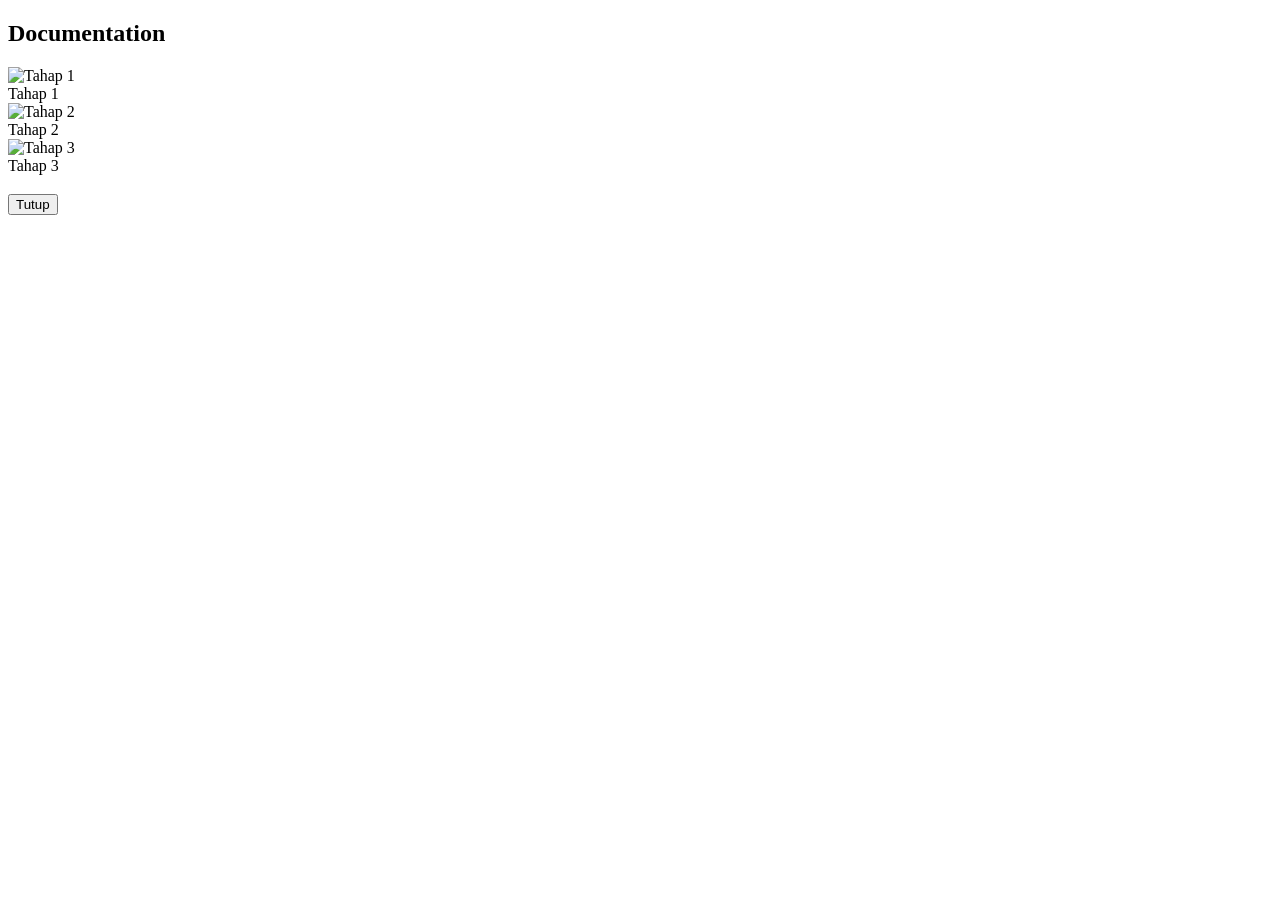
==== source_note.html @ 387473a8 "update" ====
<!DOCTYPE html>
<html lang="en">
<head>
    <meta charset="UTF-8">
    <meta name="viewport" content="width=device-width, initial-scale=1.0">
    <title>Document</title>
</head>
<body>
    <!-- proses Documentation produk -->
    <section id="proses-pembuatan" class="pt-16 pb-16 bg-gray-100">
        <div class="container mx-auto px-4">
          <h2 class="text-3xl font-semibold text-center mb-10">Documentation</h2>
          <div class="grid grid-cols-1 md:grid-cols-2 lg:grid-cols-3 gap-6">
            <!-- Step 1 -->
            <div
              class="relative cursor-pointer"
              onclick="showDescription('Tahap 1: Pengumpulan Bahan Alami', 'Kami memilih bahan organik terbaik yang bebas dari bahan kimia...')"
            >
              <img
                src="../../src/assets/images/pexels-sasha-kim-9413760.jpg"
                alt="Tahap 1"
                class="w-60 rounded-lg shadow-lg transition-transform duration-300 hover:scale-105"
              />
              <div
                class="w-60 rounded-lg absolute inset-0 bg-black bg-opacity-50 flex items-center justify-center opacity-0 hover:opacity-100 transition-opacity duration-300"
              >
                <span class="text-white text-2xl">Tahap 1</span>
              </div>
            </div>
            <!-- Step 2 -->
            <div
              class="relative cursor-pointer"
              onclick="showDescription('Tahap 2: Proses Fermentasi', 'Bahan-bahan alami difermentasi dalam waktu tertentu...')"
            >
              <img
                src="../../src/assets/images/pexels-sasha-kim-9413760.jpg"
                alt="Tahap 2"
                class="w-60 rounded-lg shadow-lg transition-transform duration-300 hover:scale-105"
              />
              <div
                class="w-60 rounded-lg absolute inset-0 bg-black bg-opacity-50 flex items-center justify-center opacity-0 hover:opacity-100 transition-opacity duration-300"
              >
                <span class="text-white text-2xl">Tahap 2</span>
              </div>
            </div>
            <!-- Step 3 -->
            <div
              class="relative cursor-pointer"
              onclick="showDescription('Tahap 3: Penyaringan dan Pengemasan', 'Pupuk yang telah jadi kemudian disaring dan dikemas...')"
            >
              <img
                src="../../src/assets/images/pexels-sasha-kim-9413760.jpg"
                alt="Tahap 3"
                class="w-60 rounded-lg shadow-lg transition-transform duration-300 hover:scale-105"
              />
              <div
                class="w-60 rounded-lg absolute inset-0 bg-black bg-opacity-50 flex items-center justify-center opacity-0 hover:opacity-100 transition-opacity duration-300"
              >
                <span class="text-white text-2xl">Tahap 3</span>
              </div>
            </div>
          </div>
        </div>
      </section>
  
      <!-- Modal untuk Deskripsi -->
      <div
        id="overlay"
        class="fixed inset-0 bg-black bg-opacity-50 hidden flex justify-center items-center"
      >
        <div class="bg-white p-6 rounded-lg max-w-md mx-auto shadow-lg">
          <h3 id="modal-title" class="text-xl font-semibold mb-2"></h3>
          <p id="modal-description" class="text-gray-700"></p>
          <button
            id="close"
            class="mt-4 bg-blue-500 text-white px-4 py-2 rounded"
          >
            Tutup
          </button>
        </div>
      </div>
      <!-- proses pembuatan produk end -->
</body>
</html>
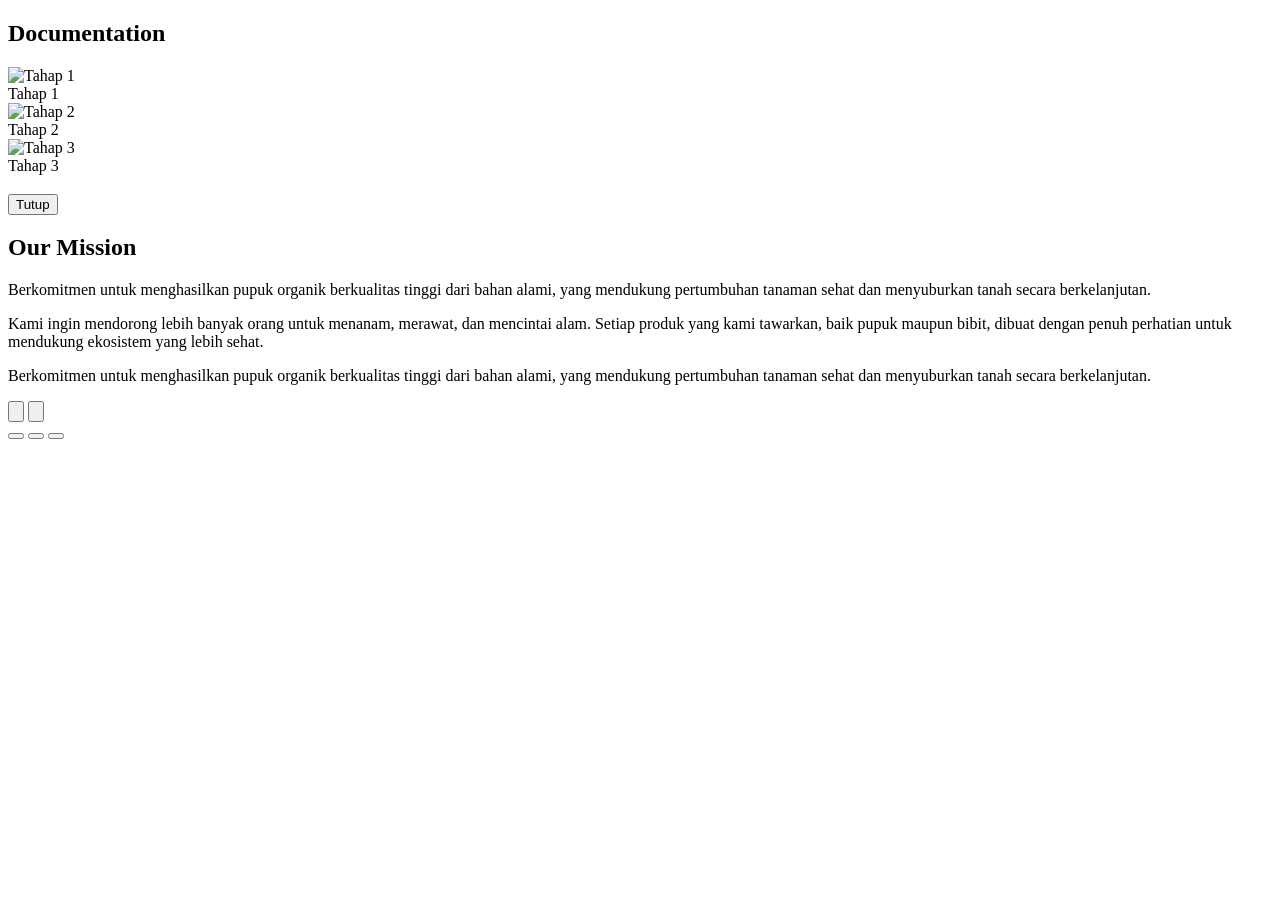
==== commit 3e64d6b8: "update 30 nov (benerin color, tapi team masih eror)" ====
--- a/source_note.html
+++ b/source_note.html
@@ -80,5 +80,111 @@
         </div>
       </div>
       <!-- proses pembuatan produk end -->
+
+      <!-- mision -->
+    <section id="infografis" class="pt-16 pb-16">
+      <div class="flex flex-col items-center">
+        <div class="relative w-full mx-auto">
+          <!-- Carousel Items -->
+          <div id="carousel" class="relative overflow-hidden text-center">
+            <h1 class="text-2xl font-semibold pt-6 pb-4 text-green_gw">
+              Our Mission
+            </h1>
+            <div class="flex transition-transform duration-500 items-center">
+              <!-- Slide 1 -->
+              <div class="w-full flex-shrink-0 flex justify-center">
+                <div class="h-64 w-96 flex items-center justify-center">
+                  <p class="text-base md:text-lg text-gray_gw">
+                    Berkomitmen untuk menghasilkan pupuk organik berkualitas
+                    tinggi dari bahan alami, yang mendukung pertumbuhan tanaman
+                    sehat dan menyuburkan tanah secara berkelanjutan.
+                  </p>
+                </div>
+              </div>
+              <!-- Slide 2 -->
+              <div class="w-full flex-shrink-0 flex justify-center">
+                <div class="h-64 w-96 flex items-center justify-center">
+                  <p class="text-base md:text-lg px-4 text-gray_gw">
+                    Kami ingin mendorong lebih banyak orang untuk menanam,
+                    merawat, dan mencintai alam. Setiap produk yang kami
+                    tawarkan, baik pupuk maupun bibit, dibuat dengan penuh
+                    perhatian untuk mendukung ekosistem yang lebih sehat.
+                  </p>
+                </div>
+              </div>
+              <!-- Slide 3 -->
+              <div class="w-full flex-shrink-0 flex justify-center">
+                <div class="h-64 w-96 flex items-center justify-center">
+                  <p class="text-base md:text-lg px-4 text-gray_gw">
+                    Berkomitmen untuk menghasilkan pupuk organik berkualitas
+                    tinggi dari bahan alami, yang mendukung pertumbuhan tanaman
+                    sehat dan menyuburkan tanah secara berkelanjutan.
+                  </p>
+                </div>
+              </div>
+            </div>
+          </div>
+
+          <!-- Navigation Buttons -->
+          <div class="hidden md:block">
+            <button
+              onclick="prevSlidemisi()"
+              class="absolute top-1/2 left-40 transform -translate-y-1/2 bg-gray-200 hover:bg-gray-300 bg-opacity-50 text-white p-2 rounded-full transition duration-200 ease-in-out"
+            >
+              <svg
+                xmlns="http://www.w3.org/2000/svg"
+                class="h-5 w-5 text-gray-500"
+                fill="none"
+                viewBox="0 0 24 24"
+                stroke="currentColor"
+              >
+                <path
+                  stroke-linecap="round"
+                  stroke-linejoin="round"
+                  stroke-width="2"
+                  d="M15 19l-7-7 7-7"
+                />
+              </svg>
+            </button>
+            <button
+              onclick="nextSlidemisi()"
+              class="absolute top-1/2 right-40 transform -translate-y-1/2 bg-gray-200 hover:bg-gray-300 bg-opacity-50 text-white p-2 rounded-full transition duration-200 ease-in-out"
+            >
+              <svg
+                xmlns="http://www.w3.org/2000/svg"
+                class="h-5 w-5 text-gray-700"
+                fill="none"
+                viewBox="0 0 24 24"
+                stroke="currentColor"
+              >
+                <path
+                  stroke-linecap="round"
+                  stroke-linejoin="round"
+                  stroke-width="2"
+                  d="M9 5l7 7-7 7"
+                />
+              </svg>
+            </button>
+          </div>
+
+          <!-- Dots Indicator -->
+          <div class="flex justify-center mt-4 space-x-2">
+            <button
+              onclick="goToSlidemisi(0)"
+              class="dot w-3 h-3 rounded-full bg-gray-300"
+            ></button>
+            <button
+              onclick="goToSlidemisi(1)"
+              class="dot w-3 h-3 rounded-full bg-gray-300"
+            ></button>
+            <button
+              onclick="goToSlidemisi(2)"
+              class="dot w-3 h-3 rounded-full bg-gray-300"
+            ></button>
+          </div>
+        </div>
+      </div>
+    </section>
+    <!-- mision end -->
 </body>
 </html>
